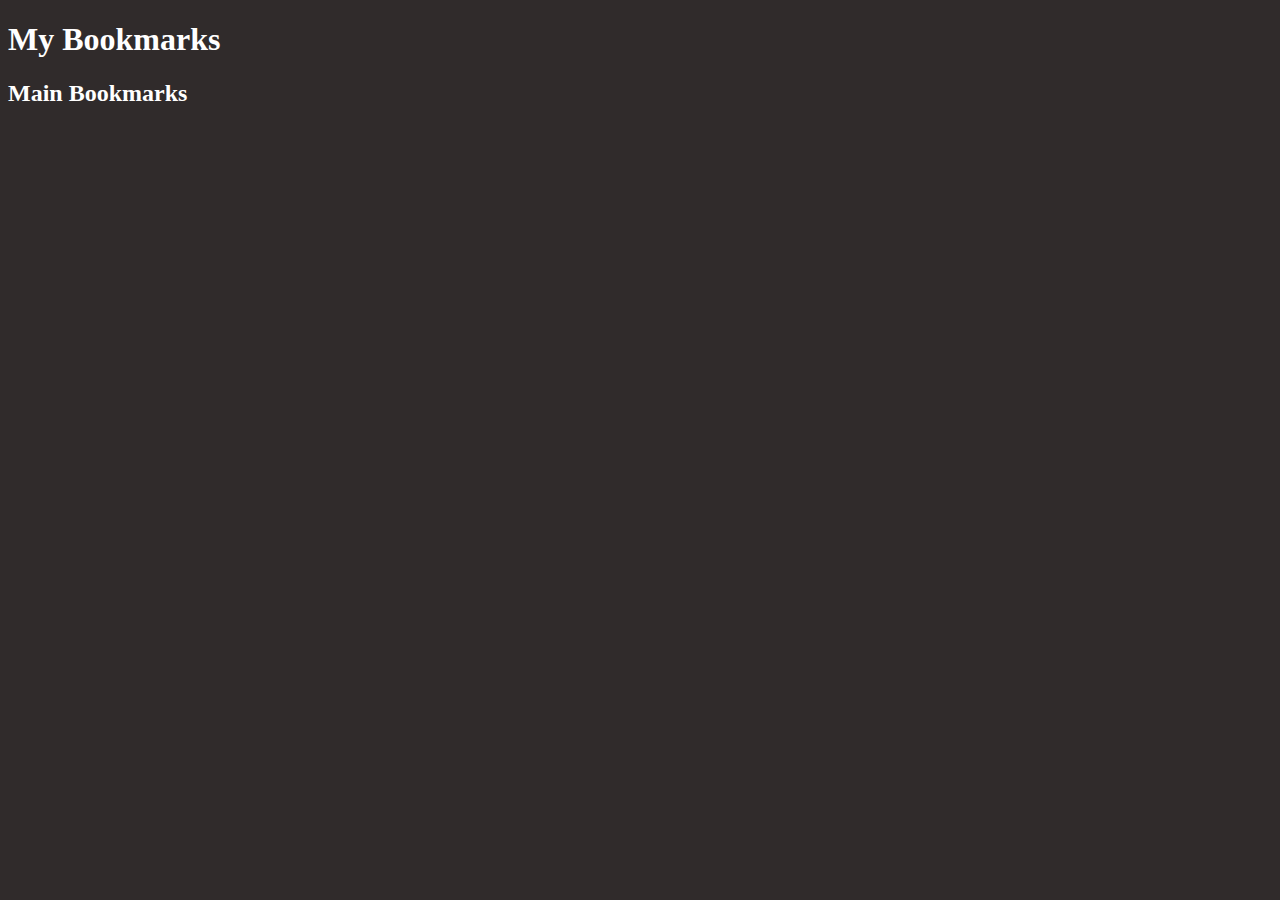
==== index.html @ f4f16573 "structure added" ====
<!DOCTYPE html>
<html lang="en">
<head>
    <meta charset="UTF-8">
    <meta name="viewport" content="width=device-width, initial-scale=1.0">
    <title>My Bookmarks</title>
    <link rel="stylesheet" href="style.css"/>
</head>
<body>
<h1>My Bookmarks </h1>

<h2>Main Bookmarks</h2>



<script src="script.js"></script>
</body>
</html>
---- style.css ----
body{
    background-color: rgb(48, 43, 43);
    color:white;
}
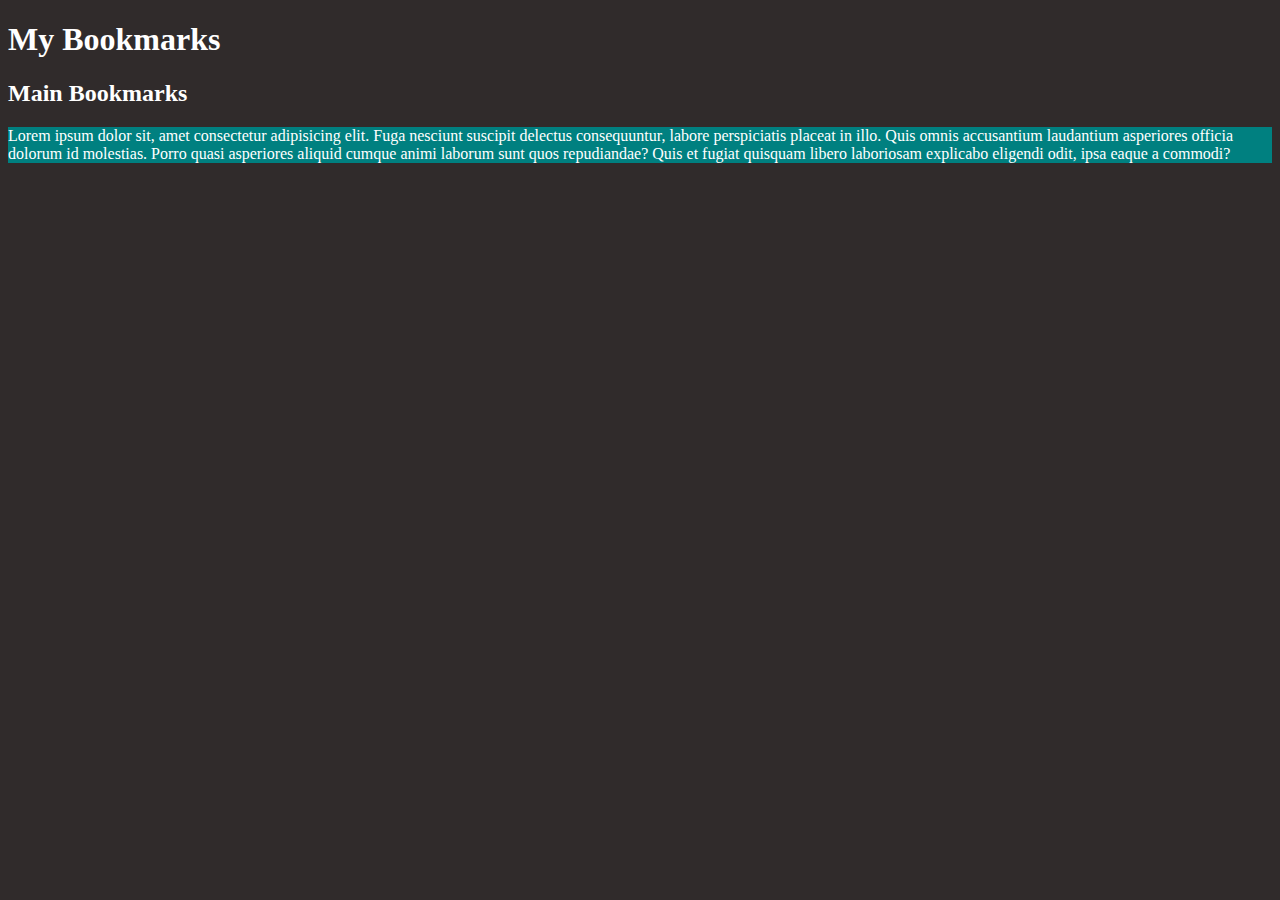
==== commit e572bc58: "bookmark manager added" ====
--- a/index.html
+++ b/index.html
@@ -10,7 +10,7 @@
 <h1>My Bookmarks </h1>
 
 <h2>Main Bookmarks</h2>
-
+<p style="background-color:teal">Lorem ipsum dolor sit, amet consectetur adipisicing elit. Fuga nesciunt suscipit delectus consequuntur, labore perspiciatis placeat in illo. Quis omnis accusantium laudantium asperiores officia dolorum id molestias. Porro quasi asperiores aliquid cumque animi laborum sunt quos repudiandae? Quis et fugiat quisquam libero laboriosam explicabo eligendi odit, ipsa eaque a commodi?</p>
 
 
 <script src="script.js"></script>
